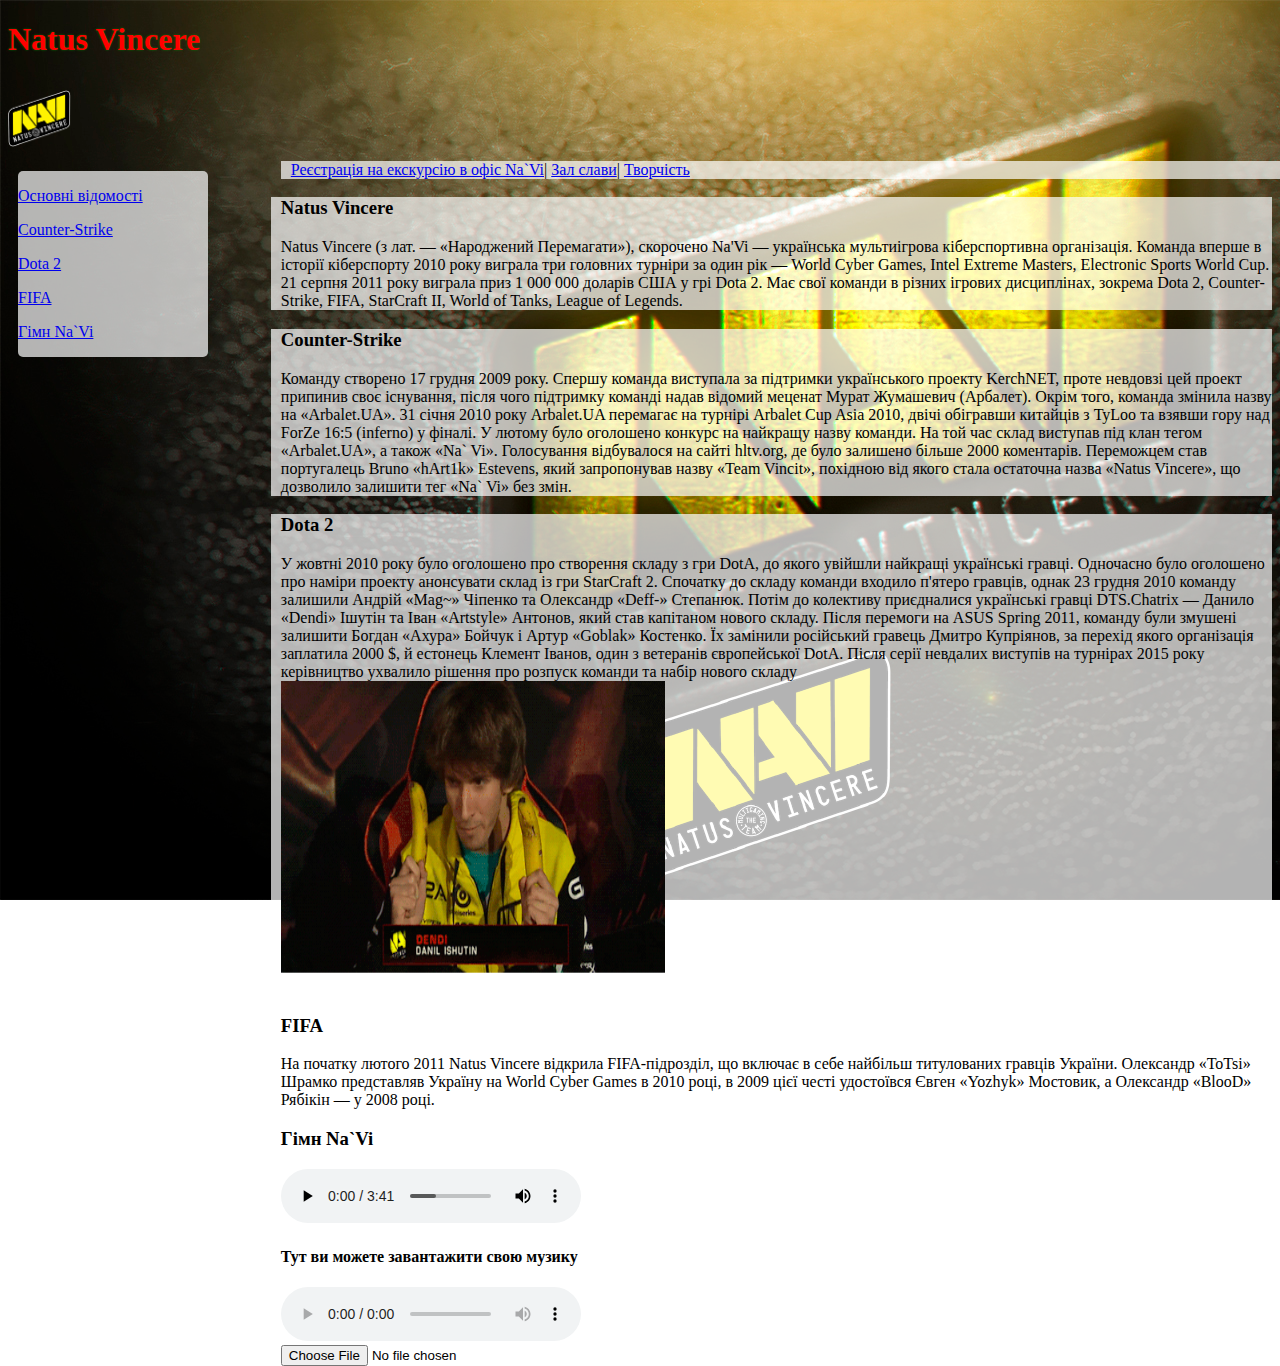
==== lab3/main.html @ 68d43f01 "Add files via upload" ====
<!DOCTYPE html>
<html lang="uk">
<head>
    <meta charset="UTF-8">
    <link rel="stylesheet" href="styles/lab3stl.css" media="screen">
    <script src="scripts/mainsc.js"></script>
    <script src="scripts/anim.js"></script>

    <title>Natus Vincere</title>
</head>
<body>
<header>
    <h1 class="teks">Natus Vincere</h1>
    <div id="logo"><img src="styles/backgr/3.png" width="5%" height="6%"></div>
</header>

    <main id="info">
        <nav>
			<section>
				<a href="form.html">Реєстрація на екскурсію в офіс Na`Vi</a>|
				<a href="xmlshit.html">Зал слави</a>|
				<a href="canvas.html">Творчість</a>
			</section>
        </nav>

        <section id="main">
            <article >
                <h3>Natus Vincere</h3>
                Natus Vincere (з лат.  — «Народжений Перемагати»), скорочено Na'Vi — українська мультиігрова кіберспортивна організація.
				Команда вперше в історії кіберспорту 2010 року виграла три головних турніри за один рік — World Cyber Games, Intel Extreme Masters, Electronic Sports World Cup.
				21 серпня 2011 року виграла приз 1 000 000 доларів США у грі Dota 2.
				Має свої команди в різних ігрових дисциплінах, зокрема Dota 2, Counter-Strike, FIFA, StarCraft II, World of Tanks, League of Legends.
            </article>
        </section>
        <section id="CS">
            <article >
                <h3>Counter-Strike</h3>
                Команду створено 17 грудня 2009 року. Спершу команда виступала за підтримки українського проекту KerchNET, проте невдовзі цей проект припинив своє існування, після чого підтримку команді надав відомий меценат Мурат Жумашевич (Арбалет). Окрім того, команда змінила назву на «Arbalet.UA».
				31 січня 2010 року Arbalet.UA перемагає на турнірі Arbalet Cup Asia 2010, двічі обігравши китайців з TyLoo та взявши гору над ForZe 16:5 (inferno) у фіналі.
				У лютому було оголошено конкурс на найкращу назву команди. На той час склад виступав під клан тегом «Arbalet.UA», а також «Na` Vi». Голосування відбувалося на сайті hltv.org, де було залишено більше 2000 коментарів. Переможцем став португалець Bruno «hArt1k» Estevens, який запропонував назву «Team Vincit», похідною від якого стала остаточна назва «Natus Vincere», що дозволило залишити тег «Na` Vi» без змін.
            </article>
        </section>
        <section id="dota">
            <article>
                <h3>Dota 2</h3>
                У жовтні 2010 року було оголошено про створення складу з гри DotA, до якого увійшли найкращі українські гравці. Одночасно було оголошено про наміри проекту анонсувати склад із гри StarCraft 2. Спочатку до складу команди входило п'ятеро гравців, однак 23 грудня 2010 команду залишили Андрій «Mag~» Чіпенко та Олександр «Deff-» Степанюк. Потім до колективу приєдналися українські гравці DTS.Chatrix — Данило «Dendi» Ішутін та Іван «Artstyle» Антонов, який став капітаном нового складу. Після перемоги на ASUS Spring 2011, команду були змушені залишити Богдан «Ахура» Бойчук і Артур «Goblak» Костенко. Їх замінили російський гравець Дмитро Купріянов, за перехід якого організація заплатила 2000 $, й естонець Клемент Іванов, один з ветеранів європейської DotA.
				Після серії невдалих виступів на турнірах 2015 року керівництво ухвалило рішення про розпуск команди та набір нового складу
                <div id="for_canvas" ><canvas class="cnv" id="ucl"></canvas></div>
                
            </article>
        </section>

        <section id="fifa">
            <article>
                <h3>FIFA</h3>
                На початку лютого 2011 Natus Vincere відкрила FIFA-підрозділ, що включає в себе найбільш титулованих гравців України. Олександр «ToTsi» Шрамко представляв Україну на World Cyber ​​Games в 2010 році, в 2009 цієї честі удостоївся Євген «Yozhyk» Мостовик, а Олександр «BlooD» Рябікін — у 2008 році.
                
            </article>
        </section >
        <footer>
            <h3>Гімн Na`Vi</h3>
            <div>
                <audio controls="controls" src="YNWA.mp3">
                    <p class="error">Співчуваю,але ваш браузер не підтримує музичні файли.</p>
                </audio>
            </div>
            <h4>Тут ви можете завантажити свою музику</h4>
            <div>
                <audio id="upl" controls="controls">
                    <p class="error">Співчуваю,але ваш браузер не підтримує музичні файли.</p>
                </audio>
                <br>
                <input type="file" id="audioInput"/>
            </div>
        </footer>
    </main>
<aside>
    <p><a href="#main">Основні відомості</a></p>
    <p><a href="#CS">Counter-Strike</a></p>
    <p><a href="#dota">Dota 2</a></p>
    <p><a href="#fifa">FIFA</a></p>
    <p><a href="#music">Гімн Na`Vi</a></p>
</aside>

</div>

</body>
</html>
---- lab3/styles/lab3stl.css ----
body{
   background: url("../999.jpg") fixed no-repeat;
}
section {
   margin-left: 10px;
   padding-left: 10px;
   background: rgba(255,255,255,0.7);
}
#info {
   width: 80%;
   margin: 0px;
   display: block;
   float: right;
}
#forma{
   width: 60%;
   margin-left: 20%;
   display: block;

}
aside {
   display: block;
   float: left;
   width: 15%;
   border-radius: 5px;
   background: rgba(255,255,255,0.7);
   margin-top: 10px;
   margin-left: 10px;
   padding: 0px;
   margin-right: auto;
}
main{
   background: url('backgr/3.png') no-repeat  center;
}
nav {
   padding-left: 10px;
   display: block;
   width: 100%;
}

.drop {
   border-radius: 10px;
   border-style: dashed;
   border-width: 3px;
   border-color: black;
   float: right;
   height: 20%;
   width: 200px;

}
.stylebox {
   width: 95%;
   height: 335px;
   border: 1px solid black;
   border-image:  8 stretch;
   border-width: 4px;
}
#bcanvas{
   background: aliceblue;
}
footer{
   margin-left: 10px;
   padding-left: 10px;
   background-color: #E8E8E8;
   background: rgba(255,255,255,0.7);
}
#draw{
   background-color: orangered;
}
#wrapper { position: relative; }
#tablet { border: 1px solid #111; }
#for_canvas{
   width: 30vw;
   height: 35vh;
}

#canvas
{
    border: 1px solid black;
    margin: 10px 0 10px 0;
    cursor: pointer;
}
#colors button
{
    width: 40px;
	height: 40px;
	border-radius: 100%;
	margin-top: 0px;
}
#black 
{
    background: black;
}
#pink 
{
    background: pink;
}
#red
{
    background: red;
}
#green 
{ 
    background: green;
}
#blue 
{
    background: blue;
}
#orange 
{
    background: orange;
}
.cnv{
   width: 30vw;
   height: 35vh;
}
.zagg{
   line-height: 30px;
   display: inline-block;
   text-decoration: none;
   color: black;
   margin:  10px;
   white-space: nowrap;

   vertical-align: middle;
}
.tekst{
   font-family: "Monotype Corsiva";
   margin-left: 20%;
   color: red;
   text-shadow:green 0 0 2px;
}
.teks{
   font-family: "Monotype Corsiva";
   color: red;
   text-shadow:green 0 0 2px;

}

.fileUpload {
   position: relative;
   display: inline-block;
   overflow: hidden;
   margin: 10px 0;
   padding: 10px;
   border-radius: 3px;
   cursor: pointer;
   background-color: lightblue;
   color: #151515;
}
.fileUpload .upload {
   position: absolute;
   top: 0;
   right: 0;
   margin: 0;
   padding: 0;
   font-size: 20px;
   cursor: pointer;
   opacity: 0;
}

.prev img{
   max-width: 300px;
   max-height: 200px;
   margin: 10px 0;
   border-radius: 3px;
}

img {
   max-width: 300px;
   max-height: 200px;
   margin: 10px 0;
   border-radius: 3px;
}
#l1,#l2,#l3,#l4{
   width: 4vw;
   height: 4.5vw;
}
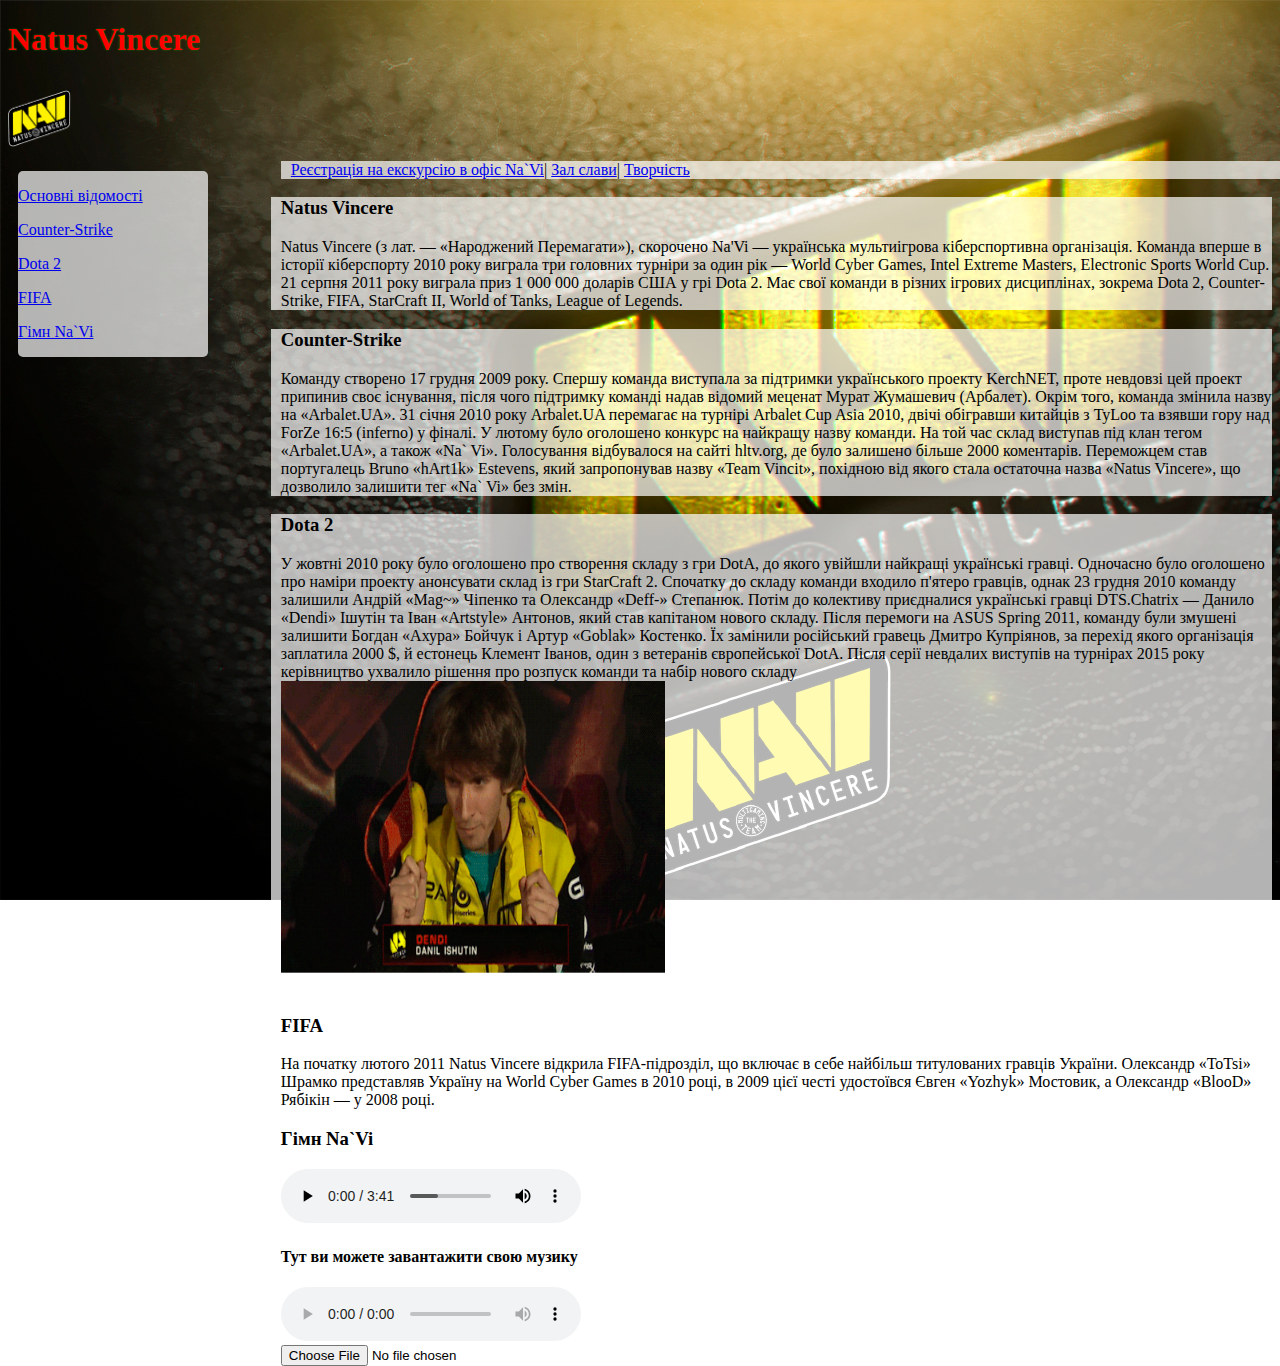
==== commit 84254e10: "Update main.html" ====
--- a/lab3/main.html
+++ b/lab3/main.html
@@ -58,7 +58,7 @@
             </article>
         </section >
         <footer>
-            <h3>Гімн Na`Vi</h3>
+            <h3 id="music">Гімн Na`Vi</h3>
             <div>
                 <audio controls="controls" src="YNWA.mp3">
                     <p class="error">Співчуваю,але ваш браузер не підтримує музичні файли.</p>
@@ -85,4 +85,4 @@
 </div>
 
 </body>
-</html>+</html>
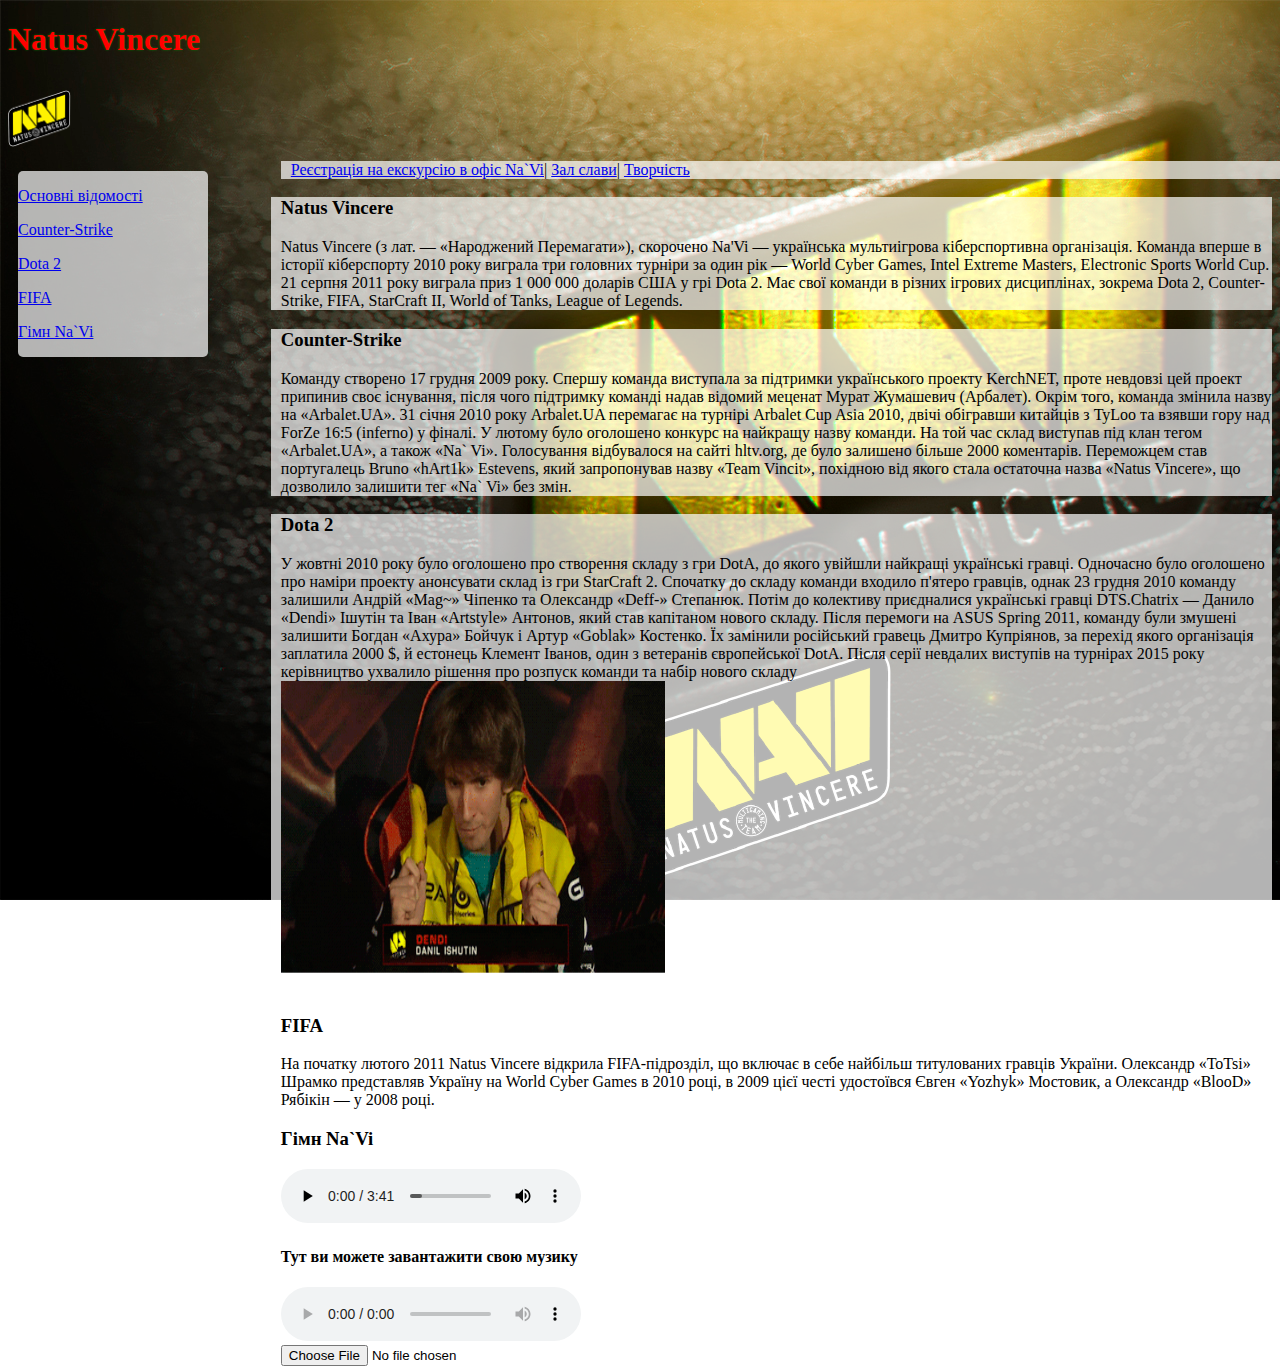
==== commit 4332a5e0: "Update main.html" ====
--- a/lab3/main.html
+++ b/lab3/main.html
@@ -57,8 +57,8 @@
                 
             </article>
         </section >
-        <footer>
-            <h3 id="music">Гімн Na`Vi</h3>
+        <footer id="music">
+            <h3>Гімн Na`Vi</h3>
             <div>
                 <audio controls="controls" src="YNWA.mp3">
                     <p class="error">Співчуваю,але ваш браузер не підтримує музичні файли.</p>
